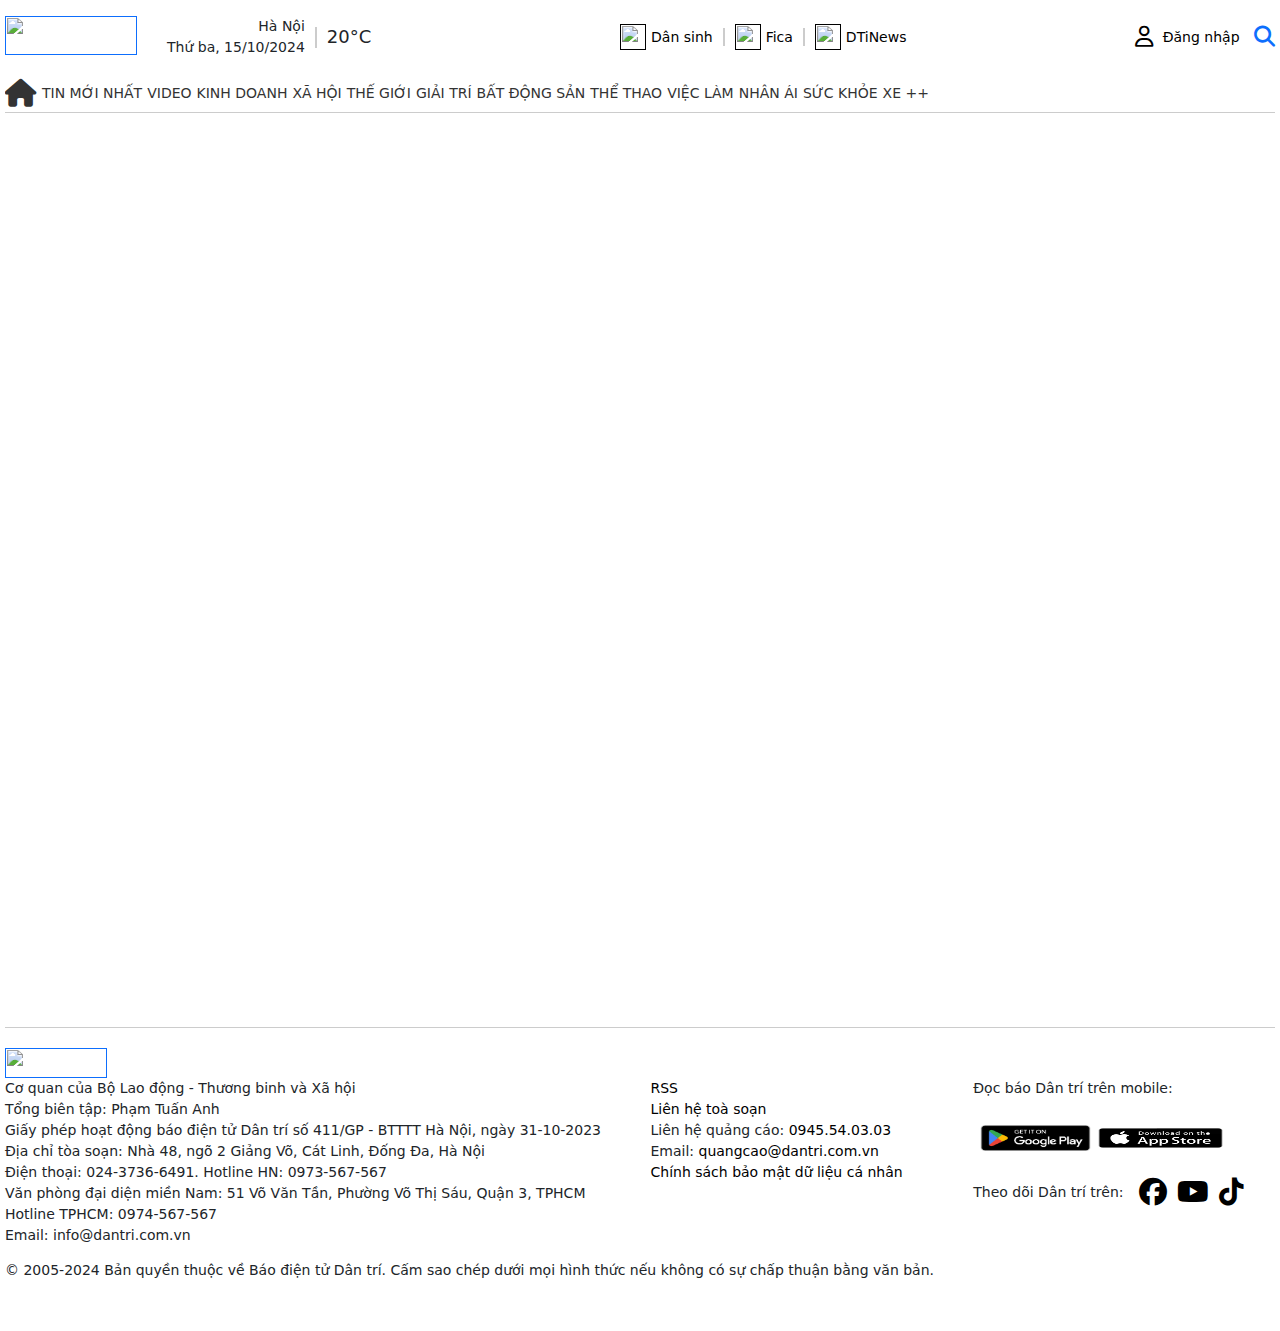
==== index.html @ 08eb5ca3 "change path file index" ====
<!DOCTYPE html>
<html lang="en">
<head>
    <meta charset="UTF-8">
    <meta name="viewport" content="width=device-width, initial-scale=1.0">
    <link rel="stylesheet" href="./src/css/index.css">
    <link rel="stylesheet" href="./src/css/media.css">
    <link rel="stylesheet" href="https://cdn.jsdelivr.net/npm/bootstrap@5.3.3/dist/css/bootstrap.min.css">
    <!-- <link rel="stylesheet" href="../src/assets/fontawesome-free-6.6.0-web/css/all.min.css"> -->
    <link rel="stylesheet" href="https://cdnjs.cloudflare.com/ajax/libs/font-awesome/6.6.0/css/all.min.css">
    <title>Document</title>
</head>
<body>
    <div class="menuWrap">
        <header class="header">
            <div class="header-mobile">
                <div class="header-menu">
                    <i class="icon header-menu-bar_close fa-solid fa-xmark fa-2xl"></i>
                </div>
                <div class="header-logo">
                    <a href=""><img class="header-logo-img" src="https://cdnweb.dantri.com.vn/dist/static-logo.1-0-1.742f36bc45f3443d0e59.svg" alt=""></a>
                </div>
                <div class="header-user">
                    <i class="icon header-menu-user fa-solid fa-user fa-2xl"></i>
                </div>
            </div>
        </header>
        <form class="form-search" action="">
            <input class="form-search-input" type="text" name="" id="" placeholder="Tìm kiếm tin tức">
            <button class="form-search-btn"><i class="fa-solid fa-magnifying-glass fa-xl"></i></button>
        </form>
    </div>
    <div id="root">
        <header class="header">
            <div class="header-mobile">
                <div class="header-menu">
                    <i class="icon header-menu-bar fa-solid fa-bars fa-2xl"></i>
                </div>
                <div class="header-logo">
                    <a href=""><img class="header-logo-img" src="https://cdnweb.dantri.com.vn/dist/static-logo.1-0-1.742f36bc45f3443d0e59.svg" alt=""></a>
                </div>
                <div class="header-user">
                    <i class="icon header-menu-user fa-solid fa-user fa-2xl"></i>
                </div>
            </div>
            <div class="header-left">
                <div class="header-logo">
                    <a href=""><img class="header-logo-img" src="https://cdnweb.dantri.com.vn/dist/static-logo.1-0-1.742f36bc45f3443d0e59.svg" alt=""></a>
                </div>
                <div class="wheather-header">
                    <div class="wheader-header-locate">
                        <span>Hà Nội</span>
                        <span>Thứ ba, 15/10/2024</span>
                    </div>
                    <div class="vertical-line"></div>
                    <span class="wheader-header-temperature">20°C</span>
                </div>
            </div>
            <div class="header-center">
                <a class="international" href=""><img class="international-img" src="https://cdnweb.dantri.com.vn/dist/static-dansinh-logo.1-0-1.9fc9db9740e6e6104af7.svg" alt="">Dân sinh</a>
                <div class="vertical-line"></div>
                <a class="international" href=""><img class="international-img" src="https://cdnweb.dantri.com.vn/dist/static-fica-logo.1-0-1.2435f041ebf869641575.jpg" alt="">Fica</a>
                <div class="vertical-line"></div>
                <a class="international" href=""><img class="international-img" src="https://cdnweb.dantri.com.vn/dist/static-avatar-default.1-0-1.b474c6ca2d1abee5b89b.png" alt="">DTiNews</a>
            </div>
            <div class="header-right">
                <button class="header-right-btn"><i class="header-right-btn-icon_user fa-regular fa-user fa-xl"></i> Đăng nhập</button>
                <a class="header-roght-search" href=""><i class="fa-solid fa-magnifying-glass fa-xl"></i></a>
            </div>
        </header>

        <nav class="menu">
            <ul class="menu-list">
                <li class="list-item"><a class="item-link" draggable="false" href=""><i class="fa-solid fa-house fa-2xl"></i></a></li>
                <li class="list-item"><a class="item-link" draggable="false" href="">Tin mới nhất</a></li>
                <li class="list-item"><a class="item-link" draggable="false" href="">Video</a></li>
                <li class="list-item">
                    <a class="item-link" draggable="false" href="">Kinh doanh</a>
                    <ul class="dropdown-list">
                        <li class="dropdown-item"><a class="dropdown-item-link" draggable="false" href="">Tài chính</a></li>
                        <li class="dropdown-item"><a class="dropdown-item-link" draggable="false" href="">Chứng khoán</a></li>
                        <li class="dropdown-item"><a class="dropdown-item-link" draggable="false" href="">Doanh nghiệp</a></li>
                    </ul>
                </li>
                <li class="list-item">
                    <a class="item-link" draggable="false" href="">Xã hội</a>
                    <ul class="dropdown-list">
                        <li class="dropdown-item"><a class="dropdown-item-link" draggable="false" href="">Tài chính</a></li>
                        <li class="dropdown-item"><a class="dropdown-item-link" draggable="false" href="">Chứng khoán</a></li>
                        <li class="dropdown-item"><a class="dropdown-item-link" draggable="false" href="">Doanh nghiệp</a></li>
                    </ul>
                </li>
                <li class="list-item"><a class="item-link" draggable="false" href="">Thế giới</a></li>
                <li class="list-item"><a class="item-link" draggable="false" href="">Giải trí</a></li>
                <li class="list-item"><a class="item-link" draggable="false" href="">Bất động sản</a></li>
                <li class="list-item"><a class="item-link" draggable="false" href="">Thể thao</a></li>
                <li class="list-item"><a class="item-link" draggable="false" href="">Việc làm</a></li>
                <li class="list-item"><a class="item-link" draggable="false" href="">Nhân ái</a></li>
                <li class="list-item"><a class="item-link" draggable="false" href="">Sức khỏe</a></li>
                <li class="list-item"><a class="item-link" draggable="false" href="">Xe ++</a></li>
            </ul>
        </nav>
        <main class="main">
            <div class="highlight row">
                <div class="col"></div>
                <div class="col"></div>
            </div>
        </main>
        <footer class="footer">
            <div class="footer-logo">
                <a href=""><img class="footer-logo-img" src="https://cdnweb.dantri.com.vn/dist/static-logo.1-0-1.742f36bc45f3443d0e59.svg" alt=""></a>
            </div>
            <div class="footer-wrap row">
                <div class="col-xl-6 col-lg-6 col-md-6 col-sm-12">
                    <ul class="footer-list">
                        <li class="footer-item">Cơ quan của Bộ Lao động - Thương binh và Xã hội</li>
                        <li class="footer-item">Tổng biên tập: Phạm Tuấn Anh</li>
                        <li class="footer-item">Giấy phép hoạt động báo điện tử Dân trí số 411/GP - BTTTT Hà Nội, ngày 31-10-2023</li>
                        <li class="footer-item">Địa chỉ tòa soạn: Nhà 48, ngõ 2 Giảng Võ, Cát Linh, Đống Đa, Hà Nội</li>
                        <li class="footer-item">Điện thoại: 024-3736-6491. Hotline HN: 0973-567-567</li>
                        <li class="footer-item">Văn phòng đại diện miền Nam: 51 Võ Văn Tần, Phường Võ Thị Sáu, Quận 3, TPHCM</li>
                        <li class="footer-item">Hotline TPHCM: 0974-567-567</li>
                        <li class="footer-item">Email: info@dantri.com.vn</li>
                    </ul>
                </div>
                <div class="col-xl-3 col-lg-3 col-md-3 col-sm-12">
                    <ul class="footer-list">
                        <li class="footer-item"><a class="footer-item-link" href="">RSS</a></li>
                        <li class="footer-item"><a class="footer-item-link" href="">Liên hệ toà soạn</a></li>
                        <li class="footer-item">Liên hệ quảng cáo: <a class="footer-item-link" href="">0945.54.03.03</a></li>
                        <li class="footer-item">Email: <a class="footer-item-link" href="">quangcao@dantri.com.vn</a></li>
                        <li class="footer-item"><a class="footer-item-link" href="">Chính sách bảo mật dữ liệu cá nhân</a></li>
                    </ul>
                </div>
                <div class="col-xl-3 col-lg-3 col-md-3 col-sm-12">
                    <div class="footer-apps">
                        <label for="">Đọc báo Dân trí trên mobile:</label>
                        <div class="footer-app-icons">
                            <a class="footer-app-linkDownload" href=""><img class="footer-app-img" src="../src/imgs/chplay.png" alt=""></a>
                            <a class="footer-app-linkDownload" href=""><img class="footer-app-img" src="../src/imgs/appstore.png" alt=""></a>
                        </div>
                    </div>
                    <div class="footer-socials">
                        <label class="footer-socials-label" for="">Theo dõi Dân trí trên:</label>
                        <a class="footer-socials-link" href=""><i class="socials-icon fa-brands fa-facebook fa-2xl"></i></a>
                        <a class="footer-socials-link" href=""><i class="socials-icon fa-brands fa-youtube fa-2xl"></i></a>
                        <a class="footer-socials-link" href=""><i class="socials-icon fa-brands fa-tiktok fa-2xl"></i></a>
                    </div>
                </div>
            </div>
            <div class="footer-copyright">
                © 2005-2024 Bản quyền thuộc về Báo điện tử Dân trí. Cấm sao chép dưới mọi hình thức nếu không có sự chấp thuận bằng văn bản.
            </div>
        </footer>
    </div>

    <script src="../src/js/header.js"></script>
</body>
</html>
---- src/css/index.css ----
*{
    margin: 0;
    padding: 0;
    box-sizing: border-box;
    font-family: system-ui, -apple-system, BlinkMacSystemFont, 'Segoe UI', Roboto, Oxygen, Ubuntu, Cantarell, 'Open Sans', 'Helvetica Neue', sans-serif;
    font-size: 14px;
}
body{
    width: 100%;
    min-height: 100vh;
}
#root{
    max-width: 1280px;
    margin: 0 auto;
    padding: 0 5px;
}
.header{
    display: flex;
    align-items: center;
    justify-content: space-between;
    padding: 16px 0;
}
.header-left{
    display: flex;
}
.wheather-header{
    display: flex;
    height: auto;
    margin: 0 30px;
}
.wheader-header-locate{
    display: flex;
    flex-direction: column;
    align-items:end;
}
.wheader-header-locate span{
    width: fit-content;
}
.wheader-header-temperature{
    font-size: large;
    height: 100%;
    line-height: 42px;
}
.header-logo-img{
    width: 132px;
    height: 39px;
}

.header-center{
    display: flex;
    height: 37px;
}
.international{
    display: flex;
    align-items: center;
    text-decoration: none;
    color: #000;
}

.international-img{
    width: 26px;
    height: 26px;
    margin-right: 5px;
}

.vertical-line{
    height: 50%;
    border: 1px solid #ccc;
    margin: auto 10px;
}

.header-right{
    height: auto;
}

.header-right-btn{
    border: none;
    background-color: transparent;
    padding: 10px;
}
.header-right-btn-icon_user{
    margin-right: 5px;
}
/* .header-right-search-icon_search{
    width: 24px;
    height: 24px;
} */

/* .menuWrap{
    display: none;
} */

 .menu{
    width: 100%;
    overflow: hidden;
 }

.menu-list{
    /* position: relative; */
    width:100%;
    list-style: none;
    display: flex;
    padding: 0;
    /* padding: 0 0 5px 0; */
    overflow-x: scroll;
    scrollbar-width: none;
    text-wrap: nowrap;
    border-bottom: 0.8px solid #ccc
}

.list-item{
    margin-right: 5px;
    min-width: fit-content;
    height: 38px;
}
.list-item:hover{
    border-bottom: 3px solid black;
}


.item-link{
    text-decoration: none;
    text-transform: uppercase;
    color: #333333;
    font-weight: 450;
    display: block;
    line-height: 38px;
}

.dropdown-list{
    position: absolute;
    top:112px;
    display: none;
    width: max-content;
    height: max-content;
    background-color: rgb(238, 238, 238);
    list-style: none;
    padding: 0;
}
.dropdown-item{
    
    width: 100%;
    height: 30px;
}
.dropdown-item-link{
    display: block;
    color: rgb(102,102,102);
    text-transform: uppercase;
    text-decoration: none;
    line-height:30px;
    padding: 0 10px;
    border-bottom: 1px solid #ccc;
}
.dropdown-item-link:hover{
    color: rgb(35, 97, 255);
}
.list-item:hover .dropdown-list{
    display: block;
}
.footer{
    padding: 20px 0 50px 0;
    border-top: 1px solid #ccc;
}
.footer-logo-img{
    width: 102px;
    height: 30px;
}
.footer-list{
    padding: 0;
    list-style: none;
}
.footer-item-link{
    text-decoration: none;
    color: #000;
}
.footer-app-icons{
    display: flex;
    margin-top: 20px;
}
.footer-app-linkDownload{
    display: block;
    width: 125px;
    height: 38px;
}
.footer-app-img{
    width: 100%;
    height: 100%;
}
.footer-socials{
    margin-top: 20px;
    display: flex;
    align-items: center;
}
.footer-socials-label{
    margin-right: 10px;
}
.footer-socials-link{
    color: #000;
    display: block;
    padding: 5px;
}

.main{
    min-height: 100vh;
}
---- src/css/media.css ----
@media (max-width:820px){
    .header-left ,.header-right, .header-center{
        display: none;
    }
    .header-mobile{
        display: flex;
        justify-content: space-between;
    }
    /* .icon{
        width: 40px;
        height: 40px;
    } */
     .header-mobile{
        width: 100%;
     }
    .header-menu{
        display: flex;
        align-items: center;
        justify-content: center;
    }
    .header-user{
        display: flex;
        align-items: center;
        justify-content: center;
    }
    .menu-list{
        scrollbar-width: auto;
    }
    .menuWrap{
        width:100%;
        min-height: 100vh;
        transform: translateX(-100%);
        transition: .2s;
        position: absolute;
        padding: 0 5px;
    }
    .form-search{
        position: relative;
        width: 100%;
        height: auto;
    }
    .form-search-input{
        width: 100%;
        height: 40px;
        border-radius: 50px;
        padding: 0 15px;
        border: 1px solid #ccc;
        background-color: rgb(241, 245, 249);

    }
    .form-search-input:focus{
        outline: none;
    }
    .form-search-btn{
        position: absolute;
        border: none;
        right: 5px;
        top: 50%;
        transform: translateY(-50%);
        padding: 5px;
        background-color: transparent;
    }
}



@media (min-width:821px) {
    .header-mobile, .menuWrap{
        display: none;
    }
}
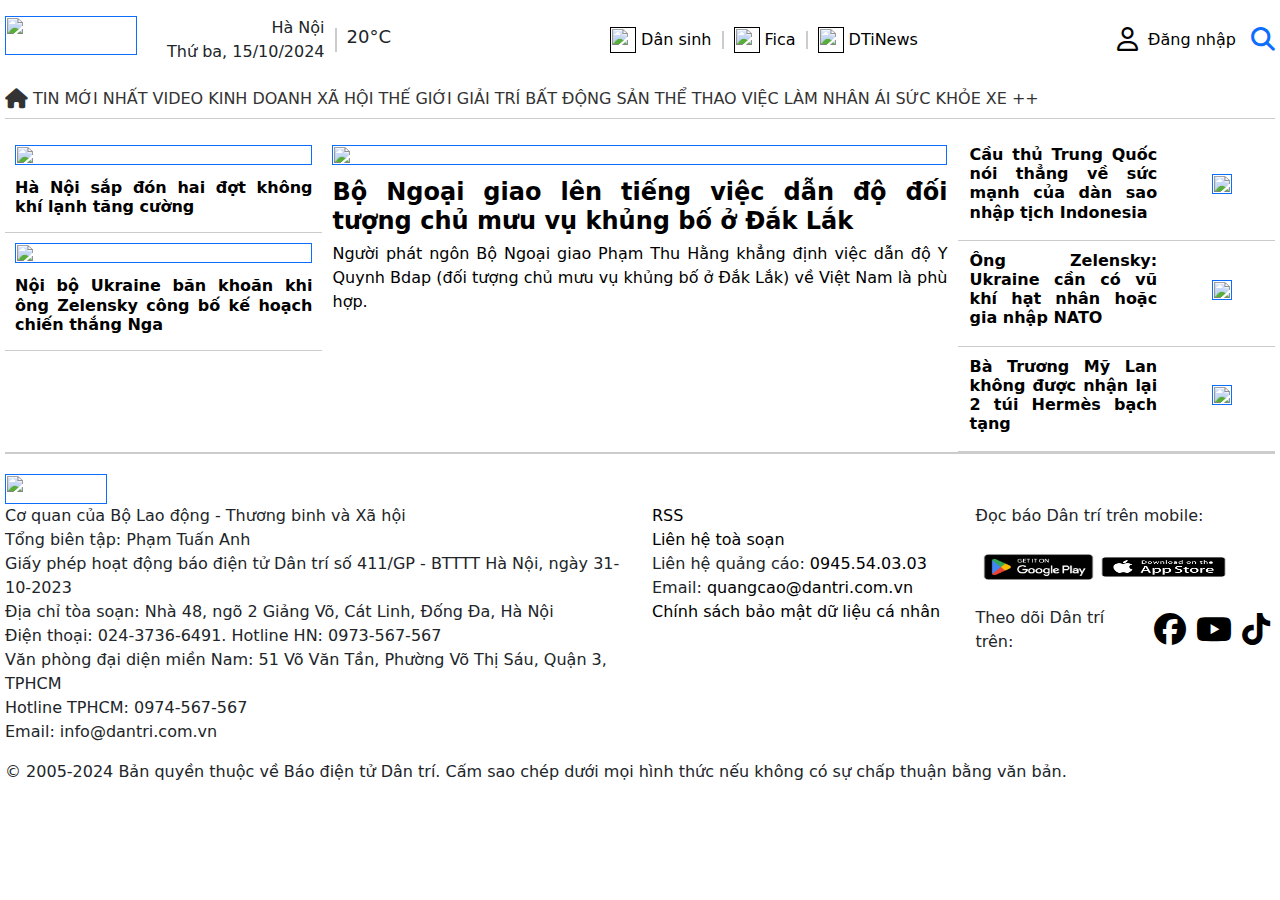
==== commit 74dc2208: "create layout hightlight" ====
--- a/index.html
+++ b/index.html
@@ -71,7 +71,7 @@
 
         <nav class="menu">
             <ul class="menu-list">
-                <li class="list-item"><a class="item-link" draggable="false" href=""><i class="fa-solid fa-house fa-2xl"></i></a></li>
+                <li class="list-item"><a class="item-link" draggable="false" href=""><i class="fa-solid fa-house fa-lg"></i></a></li>
                 <li class="list-item"><a class="item-link" draggable="false" href="">Tin mới nhất</a></li>
                 <li class="list-item"><a class="item-link" draggable="false" href="">Video</a></li>
                 <li class="list-item">
@@ -100,10 +100,60 @@
                 <li class="list-item"><a class="item-link" draggable="false" href="">Xe ++</a></li>
             </ul>
         </nav>
-        <main class="main">
+        <main class="main d-flex justify-content-center">
             <div class="highlight row">
-                <div class="col"></div>
-                <div class="col"></div>
+                <div class="col-xl-9 col-lg-9 col-md-9 col-12">
+                    <div class="row">
+                        <div class="col-xl-4 col-lg-4 col-md-4 col-12 p-0">
+                            <article class="article-item">
+                                <div class="article-thumb"><a href=""><img class="" src="https://cdnphoto.dantri.com.vn/9XLehWxZE12U1O3nBdByIiikC-w=/zoom/468_312/2024/10/17/z592637305667696b1781cf810e2acf35bc5191dece443-1729169806210.jpg" alt=""></a></div>
+                                <h3 class="article-title"><a href="">Hà Nội sắp đón hai đợt không khí lạnh tăng cường</a></h3>
+                                <div class="article-text"><a href="">(Dân trí) - Khu vực miền Bắc sẽ bị ảnh hưởng bởi hai đợt không khí lạnh tăng cường trong vài ngày tới. Dự báo từ 21/10, Hà Nội bắt đầu chuyển lạnh, có thời điểm nhiệt độ giảm sâu tới ngưỡng rét.</a></div>
+                            </article>
+                            <article class="article-item">
+                                <div class="article-thumb"><a href=""><img class="" src="https://cdnphoto.dantri.com.vn/usbthK8iJiAiGlHVNkJyMX-rK2g=/zoom/468_312/2024/10/17/665a13c8cc442a2f676cd29b-1719155116258-1729157033956.jpg" alt=""></a></div>
+                                <h3 class="article-title"><a href="">Nội bộ Ukraine băn khoăn khi ông Zelensky công bố kế hoạch chiến thắng Nga</a></h3>                   
+                                <div class="article-text"><a href="">(Dân trí) - Khu vực miền Bắc sẽ bị ảnh hưởng bởi hai đợt không khí lạnh tăng cường trong vài ngày tới. Dự báo từ 21/10, Hà Nội bắt đầu chuyển lạnh, có thời điểm nhiệt độ giảm sâu tới ngưỡng rét.</a></div>                           
+                            </article>
+                        </div>
+                        <div class="col-xl-8 col-lg-8 col-md-8 col-12 p-0">
+                            <article class="article-item article-item--main">
+                                <div class="article-thumb"><a href=""><img class="" src="https://cdnphoto.dantri.com.vn/XVS6SqjLW3kagdbvJCysL4y4bwo=/zoom/1032_688/2024/10/17/2024102-npn-bng-1729155646171.jpg" alt=""></a></div>
+                                <h3 class="article-title"><a href="">Bộ Ngoại giao lên tiếng việc dẫn độ đối tượng chủ mưu vụ khủng bố ở Đắk Lắk</a></h3>
+                                <div class="article-text" style="display: block;"><a href="">Người phát ngôn Bộ Ngoại giao Phạm Thu Hằng khẳng định việc dẫn độ Y Quynh Bdap (đối tượng chủ mưu vụ khủng bố ở Đắk Lắk) về Việt Nam là phù hợp.</a></div>
+                            </article>
+                        </div>
+                    </div>
+                </div>
+                <div class="special col-sm-3 col-lg-3 col-md-3 col-12">
+                    <div class="article-container row">
+                        <div class="article-content col-xl-8 col-12">
+                            <h3 class="article-title"><a href="">Cầu thủ Trung Quốc nói thẳng về sức mạnh của dàn sao nhập tịch Indonesia</a></h3>
+                            <div class="article-text"><a href="">(Dân trí) - Tiền vệ Xie Wenneng của Trung Quốc cho rằng các cầu thủ nhập tịch của Indonesia chỉ là ngôi sao hạng hai ở châu Á. Anh đánh giá trình độ của đội tuyển Trung Quốc cao hơn Indonesia.</a></div>
+                        </div>
+                        <div class="article-thumb col-xl-4 col-12 d-flex align-items-center justify-content-center">
+                            <a href=""><img class="" src="https://cdnphoto.dantri.com.vn/zzV8UknefXVll-OGqc4ZmWCgLuo=/zoom/240_160/2024/10/17/qingdao-china-october-15-li-yuanyi-of-china-and-mees-hilgers-of-indonesia-compete-for-the-1729001673905-1729165558479.jpg" alt=""></a>
+                        </div>
+                    </div>
+                    <div class="article-container row">
+                        <div class="article-content col-xl-8 col-12">
+                            <h3 class="article-title"><a href="">Ông Zelensky: Ukraine cần có vũ khí hạt nhân hoặc gia nhập NATO</a></h3>
+                            <div class="article-text"><a href="">(Dân trí) - Tổng thống Volodymyr Zelensky cho biết, để có thể bảo đảm an ninh đất nước, Ukraine cần có vũ khí hạt nhân hoặc trở thành một phần của NATO.</a></div>
+                        </div>
+                        <div class="article-thumb col-xl-4 col-12 d-flex align-items-center justify-content-center">
+                            <a href=""><img class="" src="https://cdnphoto.dantri.com.vn/OS9sBUgbkAjJ4hxaBY94E6iKvoE=/zoom/240_160/2024/10/17/tt-ukraine-1654185443200-1716640599096-crop-1729174339903.jpeg" alt=""></a>
+                        </div>
+                    </div>
+                    <div class="article-container row">
+                        <div class="article-content col-xl-8 col-12">
+                            <h3 class="article-title"><a href="">Bà Trương Mỹ Lan không được nhận lại 2 túi Hermès bạch tạng</a></h3>
+                            <div class="article-text"><a href="">(Dân trí) - HĐXX cho rằng, trong 2 túi Hermès màu trắng của bị cáo Trương Mỹ Lan bị thu giữ, một túi có nguồn gốc từ tiền phạm tội và chiếc còn lại có nguồn gốc từ tài sản riêng, nên tiếp tục thu giữ.</a></div>
+                        </div>
+                        <div class="article-thumb col-xl-4 col-12 d-flex align-items-center justify-content-center">
+                            <a href=""><img class="" src="https://cdnphoto.dantri.com.vn/537u9yAu4BWXNkMLnh6QOJ7x2q8=/zoom/240_160/2024/09/27/1-truong-my-lan-crop-1727404219001.jpeg" alt=""></a>
+                        </div>
+                    </div>
+                </div>
             </div>
         </main>
         <footer class="footer">
@@ -154,6 +204,6 @@
         </footer>
     </div>
 
-    <script src="../src/js/header.js"></script>
+    <script src="./src/js/header.js"></script>
 </body>
 </html>--- a/src/css/index.css
+++ b/src/css/index.css
@@ -3,7 +3,7 @@
     padding: 0;
     box-sizing: border-box;
     font-family: system-ui, -apple-system, BlinkMacSystemFont, 'Segoe UI', Roboto, Oxygen, Ubuntu, Cantarell, 'Open Sans', 'Helvetica Neue', sans-serif;
-    font-size: 14px;
+    font-size: 16px;
 }
 body{
     width: 100%;
@@ -129,7 +129,7 @@
 
 .dropdown-list{
     position: absolute;
-    top:112px;
+    /* top:112px; */
     display: none;
     width: max-content;
     height: max-content;
@@ -154,6 +154,9 @@
 .dropdown-item-link:hover{
     color: rgb(35, 97, 255);
 }
+.list-item:hover .list-item{
+    position: relative;
+}
 .list-item:hover .dropdown-list{
     display: block;
 }
@@ -201,5 +204,52 @@
 }
 
 .main{
-    min-height: 100vh;
+    width: 100%;
+    height: max-content;
+}
+
+.highlight{
+    width: 100%;
+    border-bottom: 1px solid #ccc;
+}
+
+.article-item{
+    padding: 10px;
+    border-bottom: 1px solid #ccc;
+}
+.article-item--main{
+    border: none;
+}
+
+.article-title{
+    text-align: justify;
+    font-weight: 550;
+}
+.article-item>h3{
+    padding: 6px 0;
+    margin: 0;
+}
+.article-title>a, .article-text>a{
+    color: #000;
+    text-decoration: none;
+    display: block;
+}
+.article-item--main>h3>a{
+    font-size: 24px;
+}
+.article-thumb>a{
+    display: block;
+}
+.article-thumb>a>img{
+    width: 100%;
+    height: 100%;
+}
+.article-text{
+    text-align: justify;
+    display: none;
+}
+.article-container{
+    display: flex;
+    padding: 10px 0;
+    border-bottom: 1px solid #ccc;
 }--- a/src/css/media.css
+++ b/src/css/media.css
@@ -1,4 +1,7 @@
 @media (max-width:820px){
+    *{
+        scrollbar-width: none;
+    }
     .header-left ,.header-right, .header-center{
         display: none;
     }
@@ -60,6 +63,18 @@
         padding: 5px;
         background-color: transparent;
     }
+    .article-title>a{
+        font-size: 20px;
+    }
+    .article-item--main{
+        border-bottom: 1px solid #ccc;
+    }
+    .article-item--main>h3>a{
+        font-size: 20px;
+    }
+    .article-text{
+        display: block;
+    }
 }
 
 
